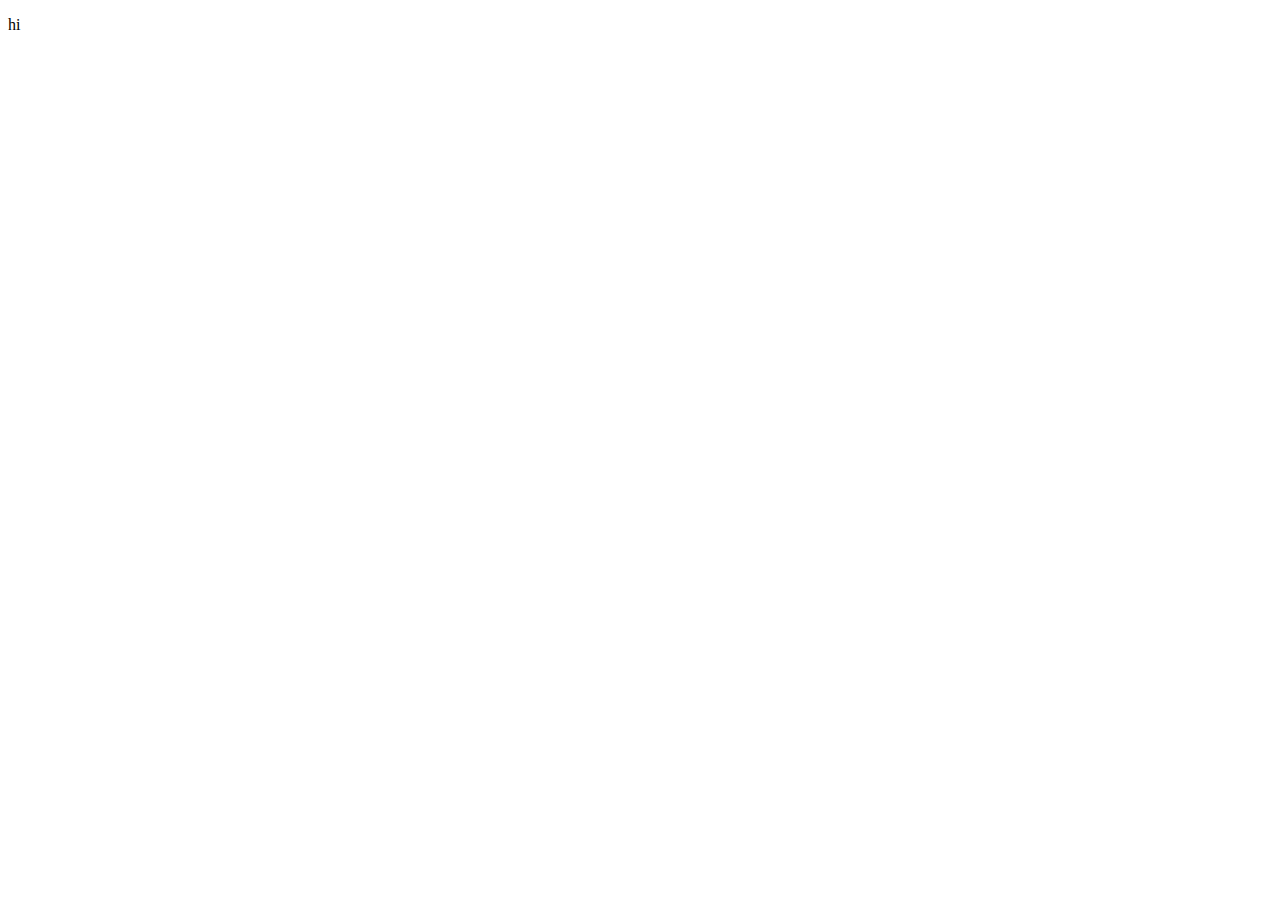
==== src/main/resources/templates/index.html @ 5dae810e "basic input form for daily log added basic view for each daily log by id added basic summary page ad" ====
<!DOCTYPE html>
<html lang="en" xmlns:th="http://www.thymeleaf.org/">
<head th:replace="fragments :: head"></head>

<body class="container">

<header th:replace="fragments :: header"></header>

<p>hi</p>

</body>
</html>
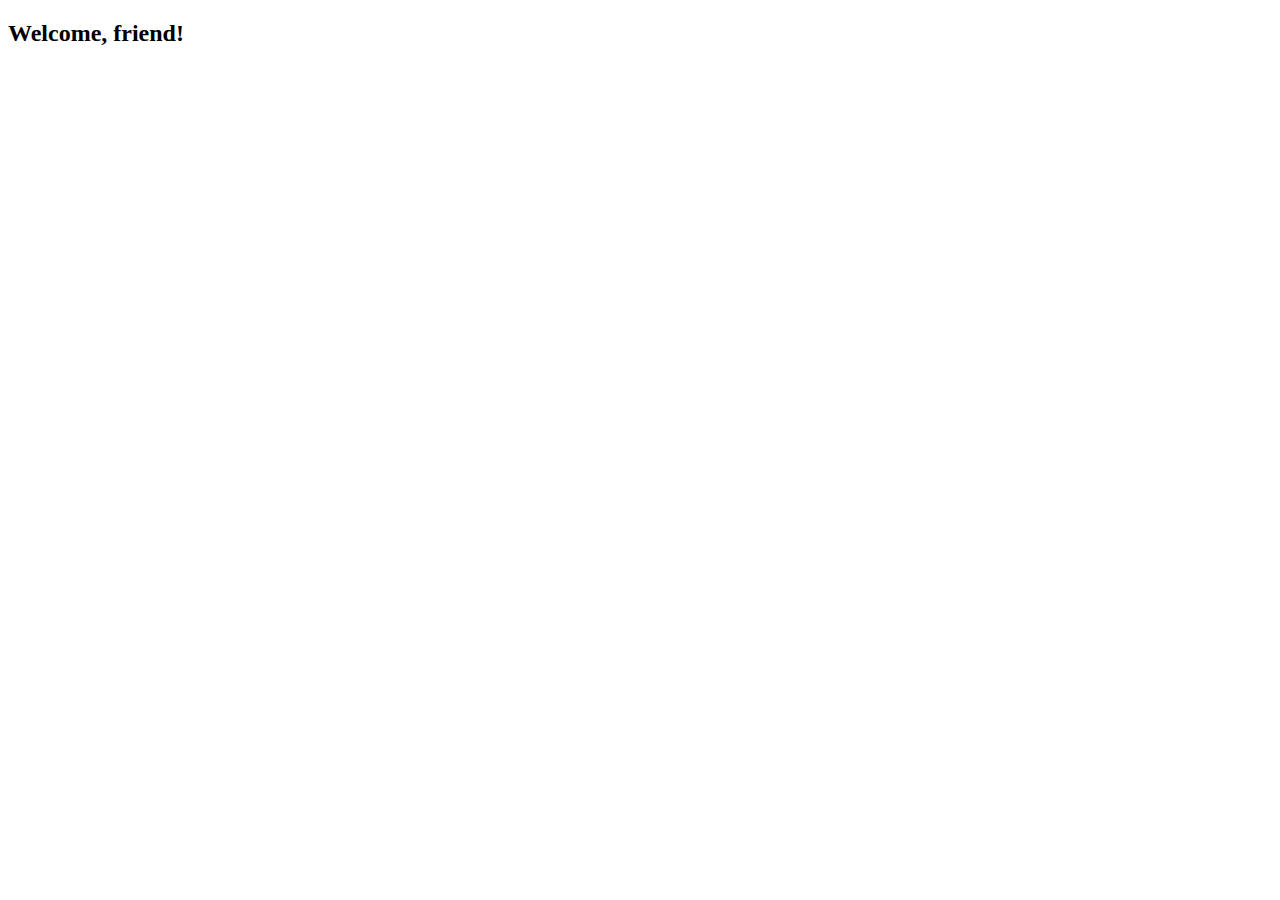
==== commit f48d2b85: "styled tables" ====
--- a/src/main/resources/templates/index.html
+++ b/src/main/resources/templates/index.html
@@ -6,7 +6,7 @@
 
 <header th:replace="fragments :: header"></header>
 
-<p>hi</p>
+<h2>Welcome, friend!</h2>
 
 </body>
 </html>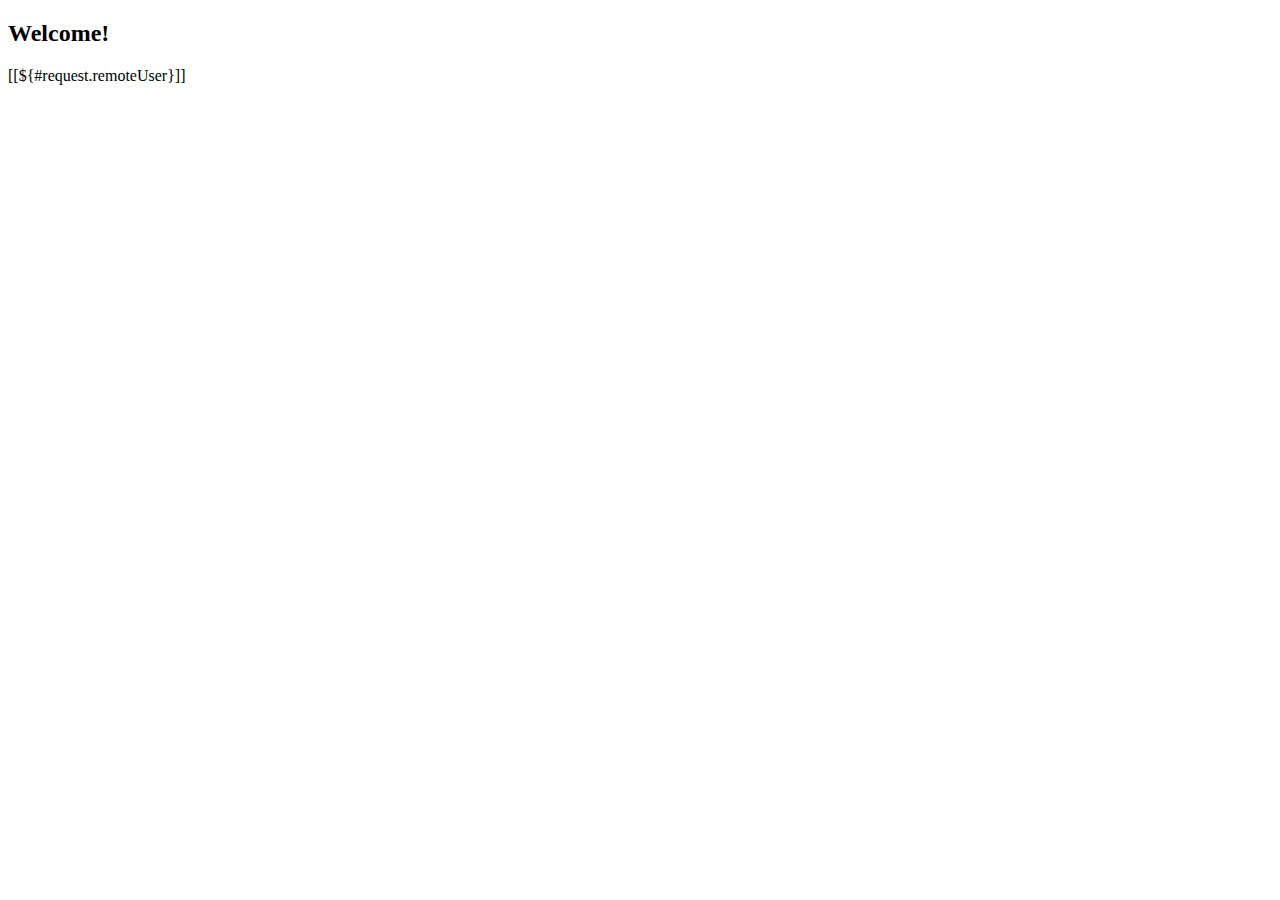
==== commit 53b19d08: "user as a string" ====
--- a/src/main/resources/templates/index.html
+++ b/src/main/resources/templates/index.html
@@ -6,7 +6,8 @@
 
 <header th:replace="fragments :: header"></header>
 
-<h2>Welcome, friend!</h2>
+<h2>Welcome!</h2>
 
+<span>[[${#request.remoteUser}]]</span>
 </body>
 </html>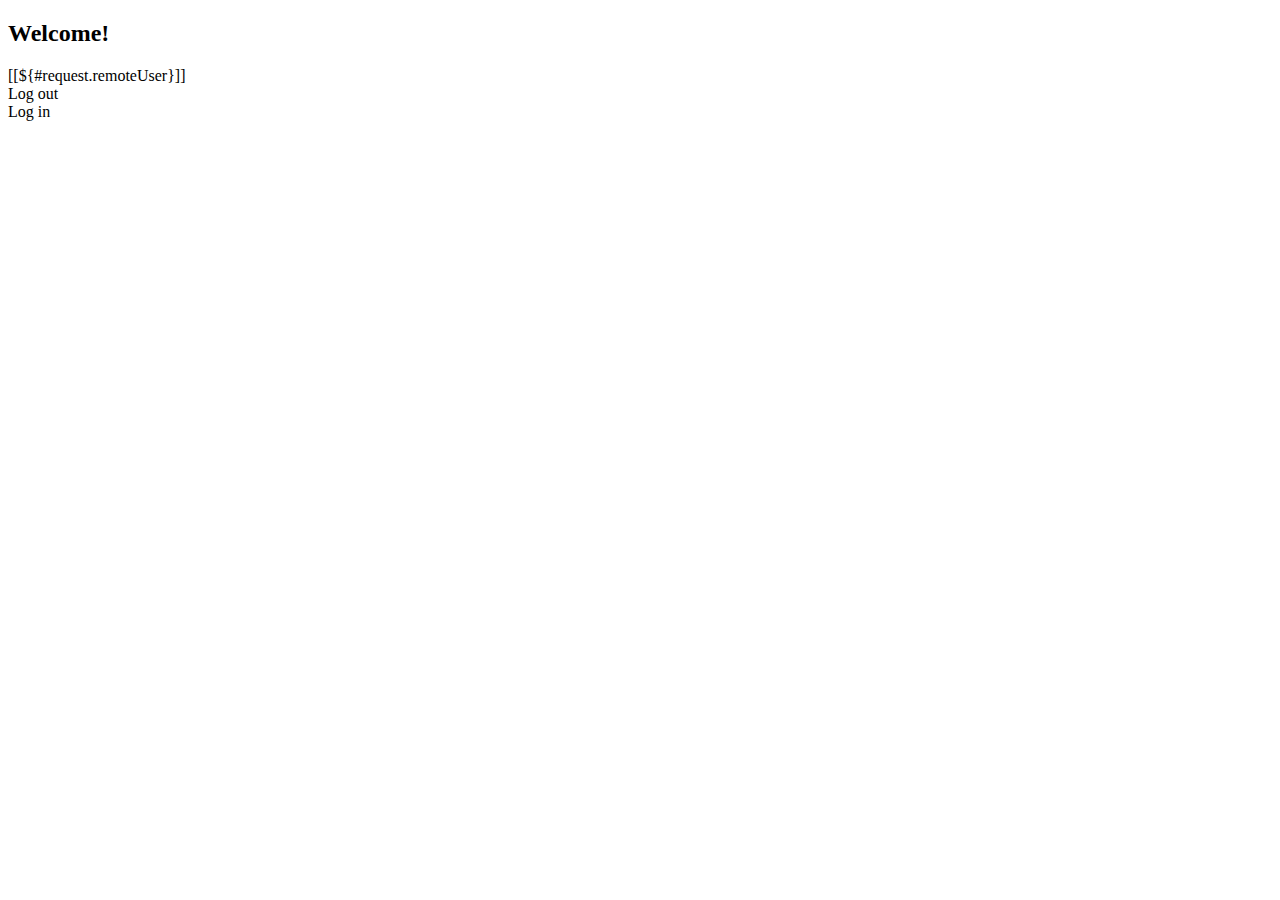
==== commit 92176029: "custom js file added login/out based on auth" ====
--- a/src/main/resources/templates/index.html
+++ b/src/main/resources/templates/index.html
@@ -1,5 +1,6 @@
 <!DOCTYPE html>
-<html lang="en" xmlns:th="http://www.thymeleaf.org/">
+<html lang="en" xmlns:th="http://www.thymeleaf.org/"
+                xmlns:sec="http://www.thymeleaf.org/extras/spring-security">
 <head th:replace="fragments :: head"></head>
 
 <body class="container">
@@ -9,5 +10,12 @@
 <h2>Welcome!</h2>
 
 <span>[[${#request.remoteUser}]]</span>
+
+<div sec:authorize="isAuthenticated()">
+    <a th:href="@{/logout}">Log out</a>
+</div>
+<div sec:authorize="isAnonymous()">
+    <a th:href="@{/login}">Log in</a>
+</div>
 </body>
 </html>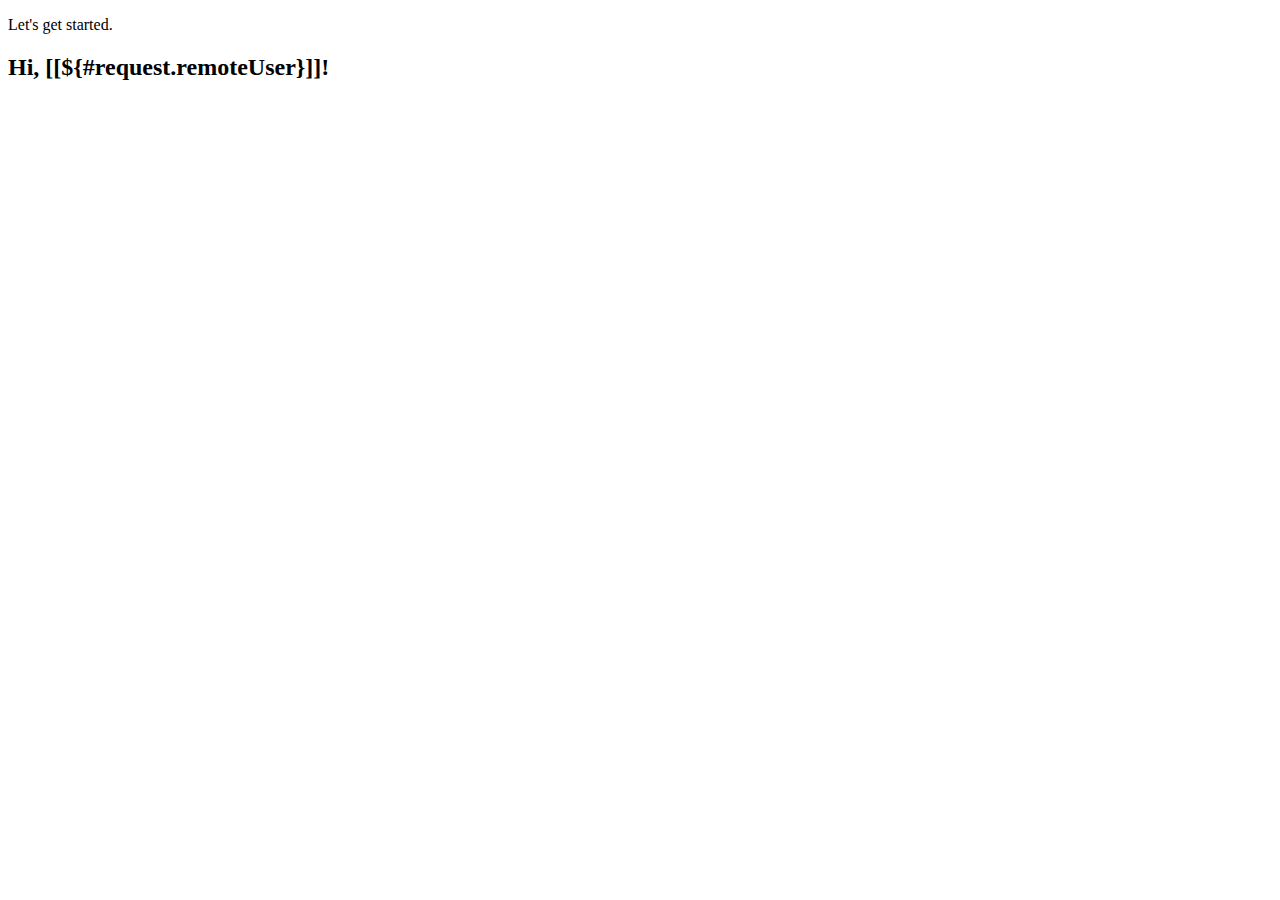
==== commit b376f219: "style updates" ====
--- a/src/main/resources/templates/index.html
+++ b/src/main/resources/templates/index.html
@@ -3,19 +3,16 @@
                 xmlns:sec="http://www.thymeleaf.org/extras/spring-security">
 <head th:replace="fragments :: head"></head>
 
-<body class="container">
+<body class="container homestyle">
 
 <header th:replace="fragments :: header"></header>
 
-<h2>Welcome!</h2>
+<div sec:authorize="isAnonymous()" class="my-3">
+    <p>Let's get started.</p>
+</div>
 
-<span>[[${#request.remoteUser}]]</span>
-
-<div sec:authorize="isAuthenticated()">
-    <a th:href="@{/logout}">Log out</a>
-</div>
-<div sec:authorize="isAnonymous()">
-    <a th:href="@{/login}">Log in</a>
+<div sec:authorize="isAuthenticated()" class="my-3">
+    <h2>Hi, <span>[[${#request.remoteUser}]]</span>!</h2>
 </div>
 </body>
 </html>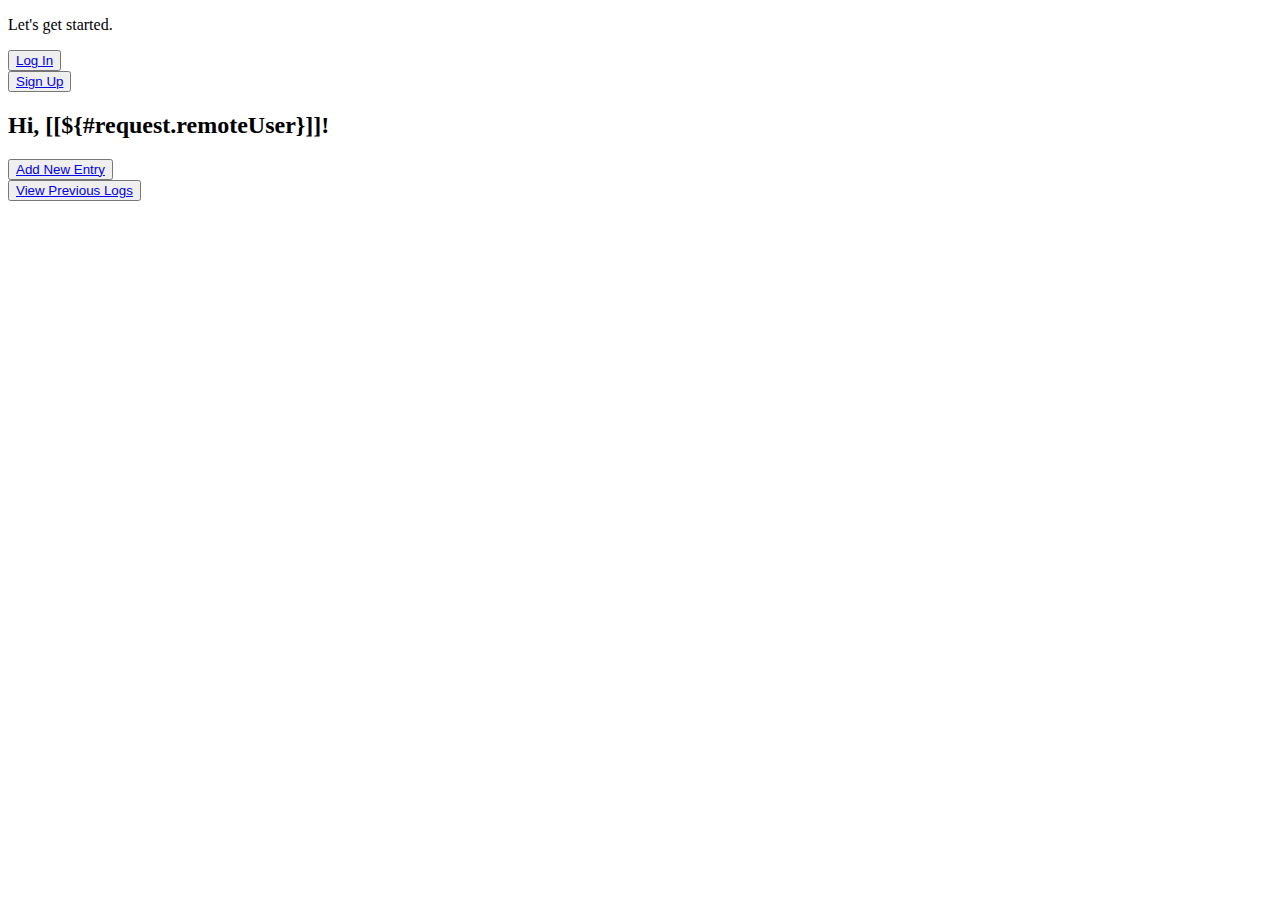
==== commit 33ebfc9e: "updated navbar title" ====
--- a/src/main/resources/templates/index.html
+++ b/src/main/resources/templates/index.html
@@ -9,10 +9,31 @@
 
 <div sec:authorize="isAnonymous()" class="my-3">
     <p>Let's get started.</p>
+    <div class="row my-3">
+        <button class="btn btn-light" type="button">
+            <a href="/login">Log In</a>
+        </button>
+    </div>
+    <div class="row my-3">
+        <button class="btn btn-light" type="button">
+            <a href="/register">Sign Up</a>
+        </button>
+    </div>
+    </div>
 </div>
 
 <div sec:authorize="isAuthenticated()" class="my-3">
     <h2>Hi, <span>[[${#request.remoteUser}]]</span>!</h2>
+    <div class="row my-3">
+    <button class="btn btn-light" type="button">
+        <a href="/dailyLog/add">Add New Entry</a>
+    </button>
+    </div>
+    <div class="row my-3">
+    <button class="btn btn-light" type="button">
+        <a href="/dailyLog/all">View Previous Logs</a>
+    </button>
+    </div>
 </div>
 </body>
 </html>